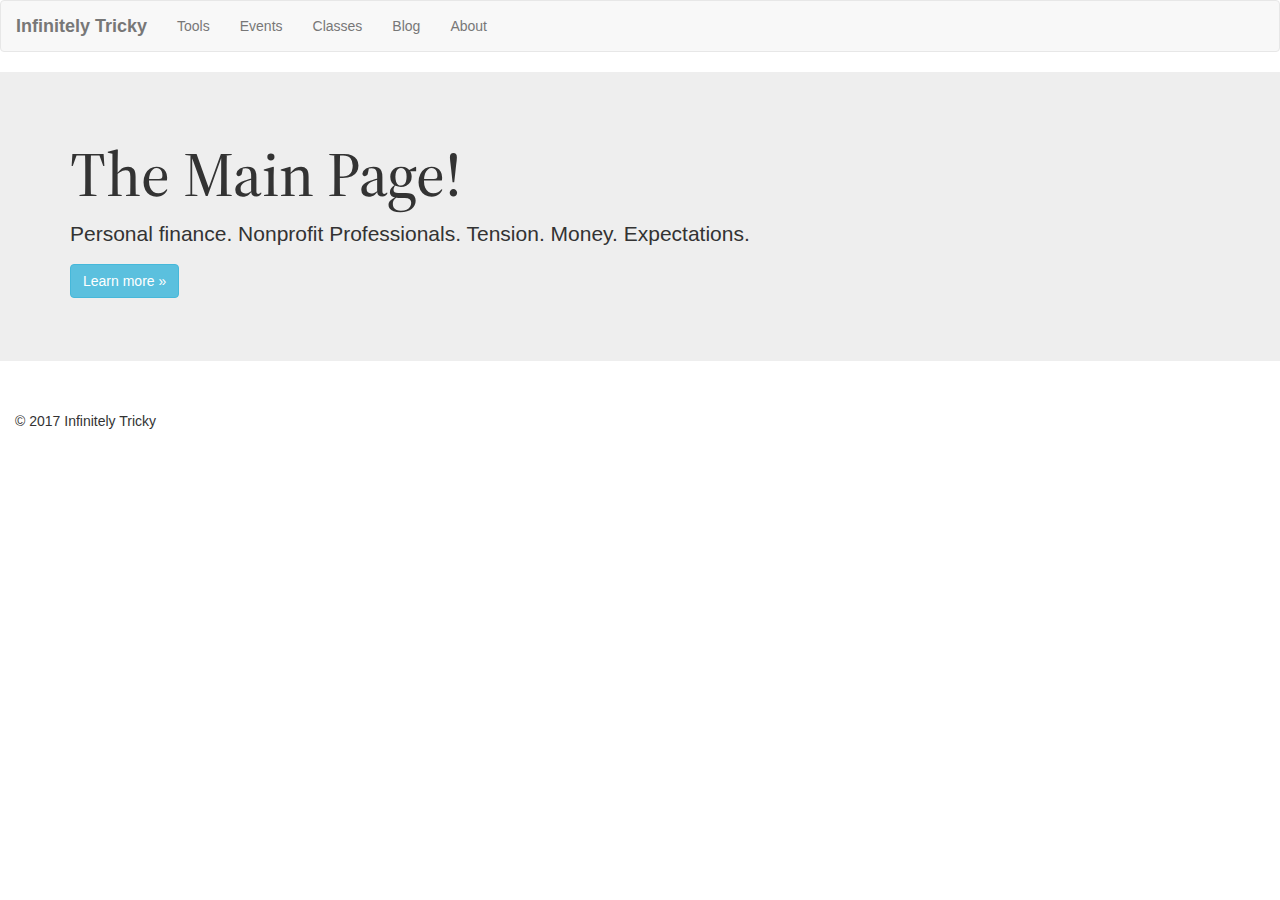
==== index.html @ 2b0540bf "Initial Commit" ====
<!DOCTYPE html>
<html lang="en">

    <head>

        <meta charset="utf-8">
        <meta http-equiv="X-UA-Compatible" content="IE=edge">
        <meta name="viewport" content="width=device-width, initial-scale=1">

        <title>Infinitely Tricky</title>

        <!-- Core Bootstrap CSS -->
        <link href="css/bootstrap.css" rel="stylesheet">
        <!-- Custom styles for this template -->
        <link href="css/styles.css" rel="stylesheet">
         <!-- Google Fonts -->
        <link href="https://fonts.googleapis.com/css?family=Lora:400,700,700i|Sintony:400,700|Source+Serif+Pro:400,600" rel="stylesheet">   

    </head>

    <body>

        <header>

            <nav class="navbar navbar-default">

                <div class="container-fluid">

        <!-- Brand and toggle get grouped for better mobile display -->
                
                <div class="navbar-header">
                
                <!-- <button type="button" class="navbar-toggle collapsed" data-toggle="collapse" data-target="#bs-example-navbar-collapse-1" aria-expanded="false"> -->
                
                    <span class="sr-only">Toggle navigation</span>
                    <span class="icon-bar"></span>
                    <span class="icon-bar"></span>
                    <span class="icon-bar"></span>
        
                 </button>

                    <a class="navbar-brand brand" href="index.html"><b>Infinitely Tricky</b></a>
    
                </div>

        <!-- NAV BAR -->

                <div class="collapse navbar-collapse">

                    <ul class="nav navbar-nav">

                     <li><a href="knowledge.html">Tools</a></li>
    
<!--                      <li><a href="help.html">1:1 Help</a></li>
 -->
                     <li><a href="events.html">Events</a></li>

                     <li><a href="classes.html">Classes</a></li>

                     <li><a href="blog.html">Blog</a></li>

                     <li><a href="about.html">About</a></li>
    
   
                    </ul>


               </div><!-- .navbar-collapse -->
            </div><!-- .container-fluid -->
        </nav>
        
        </header>

        <!-- JUMBOTRON -->

            <div class="jumbotron">

                <div class="container">
                
                    <h1>The Main Page!</h1>
                    
                    <p>Personal finance. Nonprofit Professionals. Tension. Money. Expectations.</p>
                    
                    <p><a class="btn btn-primary btn-info" href="#" role="button">Learn more »</a></p>
                
                </div>
            
            </div>

            <footer>

                <div class="col-md-12 col-md">© 2017 Infinitely Tricky</div>

            </footer>



</body>
</html>
---- css/styles.css ----
h1{

    font-family: 'Source Serif Pro', serif;
    /*font-family: 'Lora', serif;
    font-family: 'Sintony', sans-serif;*/

    }


.col-md-12{

    margin-top:20px;

}

form-group{

    background-color:lightgreen;
}

/*FOR REFERENCE:*/

font-family: 'Source Serif Pro', serif;
font-family: 'Sintony', sans-serif;
font-family: 'Lora', serif;
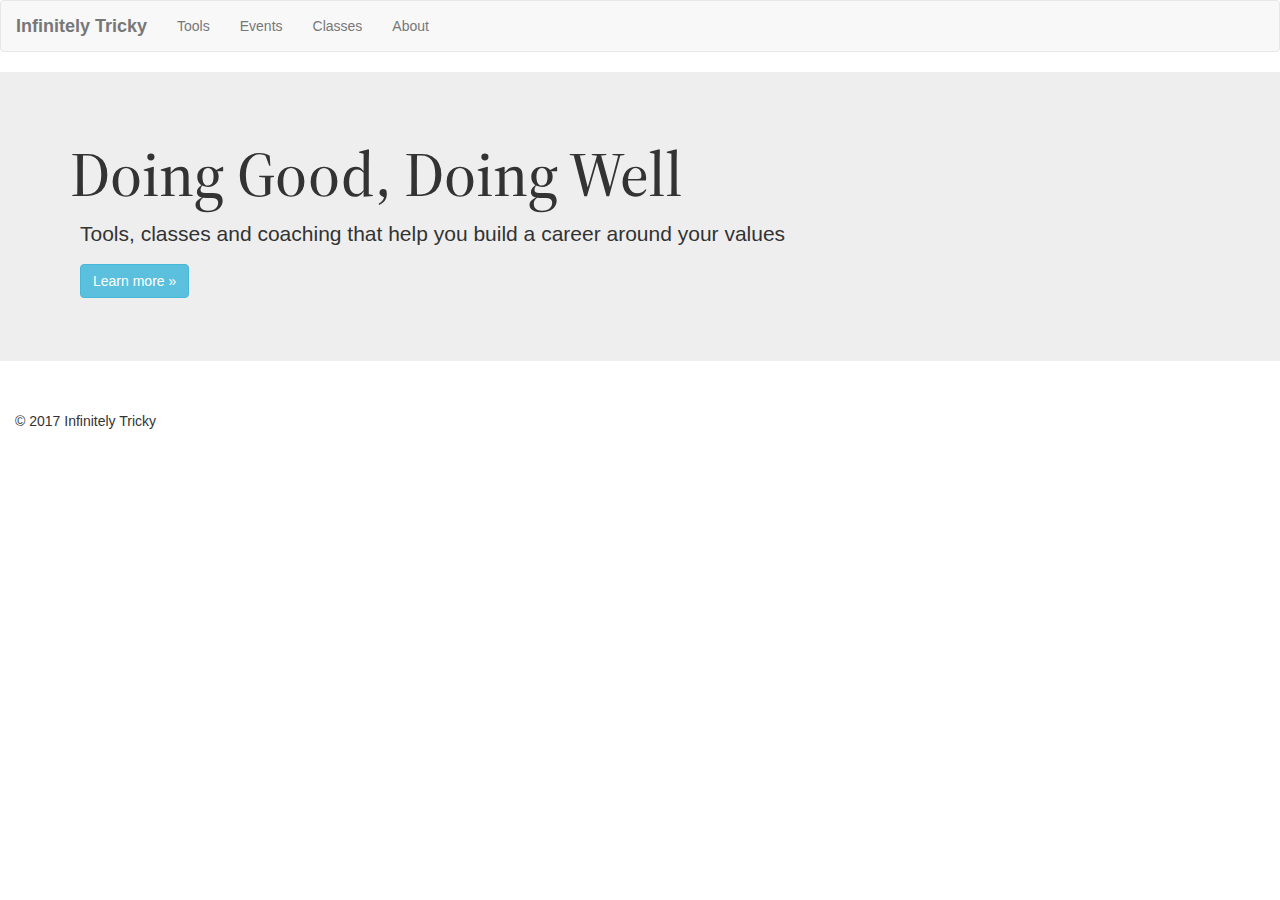
==== commit 5e17e956: "Once again" ====
--- a/index.html
+++ b/index.html
@@ -57,7 +57,7 @@
 
                      <li><a href="classes.html">Classes</a></li>
 
-                     <li><a href="blog.html">Blog</a></li>
+                     <!-- <li><a href="blog.html">Blog</a></li> -->
 
                      <li><a href="about.html">About</a></li>
     
@@ -71,21 +71,24 @@
         
         </header>
 
-        <!-- JUMBOTRON -->
+            <!-- JUMBOTRON -->
 
             <div class="jumbotron">
 
+
+            <!-- ORIGINAL JUMBOTRON BEGIN -->
+
                 <div class="container">
                 
-                    <h1>The Main Page!</h1>
+                <h1>Doing Good, Doing Well</h1>
                     
-                    <p>Personal finance. Nonprofit Professionals. Tension. Money. Expectations.</p>
+                <p>Tools, classes and coaching that help you build a career around your values  </p>
                     
-                    <p><a class="btn btn-primary btn-info" href="#" role="button">Learn more »</a></p>
+                <p><a class="btn btn-primary btn-info" href="about.html" role="button">Learn more »</a></p>
                 
-                </div>
+                </div>  
             
-            </div>
+                </div> 
 
             <footer>
 
@@ -94,6 +97,17 @@
             </footer>
 
 
+        <!-- <script src="js/npm.js"></script> -->
+
+        <script src="js/jquery-2.1.4.js"></script>
+
+        <!-- <script src="js/bootstrap.js"></script>
+        <script src="js/bootstrap.min.js"></script> -->
+
+        <script src="https://maxcdn.bootstrapcdn.com/bootstrap/3.3.7/js/bootstrap.min.js" integrity="sha384-Tc5IQib027qvyjSMfHjOMaLkfuWVxZxUPnCJA7l2mCWNIpG9mGCD8wGNIcPD7Txa" crossorigin="anonymous"></script> 
+        
+        <script src="js/index.js"></script>
+
 
 </body>
 </html>
--- a/css/styles.css
+++ b/css/styles.css
@@ -1,7 +1,7 @@
-    
-    h1{
+        
+h1{
 
-    font-family: 'Source Serif Pro', serif;
+font-family: 'Source Serif Pro', serif;
     /*font-family: 'Lora', serif;
     font-family: 'Sintony', sans-serif;*/
 
@@ -14,12 +14,85 @@
 
 }
 
+p {
+
+    /*font-family: 'Lora', serif;*/
+    /*font-size:12px;
+    line-height: 25px;*/
+    margin-left:10px;
+
+}
+
+about-list{
+
+    font-family: 'Lora', serif;
+
+}
+
+h2{
+
+    margin-left:10px;    
+}
+h5{
+
+    margin-left:10px;
+    font-weight: bold;
+
+}
+
+
+h4{
+
+    margin-left:10px;
+    font-weight: bold;
+
+}
+
+    
+
+
+
+}
+
 form-group{
 
     background-color:lightgreen;
 }
 
-/*FOR REFERENCE:*/
+.col-xs-12 {
+    margin-top:10px;
+    margin-bottom:10px;
+}
+
+.col-sm-12{
+
+    margin-top:10px;
+    margin-bottom:10px;
+
+}
+
+.form-description{
+
+    margin-left:15px;
+    margin-right:15px;
+    padding-right:50px;
+}
+
+#outputIncome{
+    color:red;
+}
+
+.nyc {
+  background-color:lightblue;
+}
+
+.blue {
+  background: blue;
+  color: pink;
+}
+
+
+/*FOR REFERENCE:
 
 font-family: 'Source Serif Pro', serif;
 font-family: 'Sintony', sans-serif;
